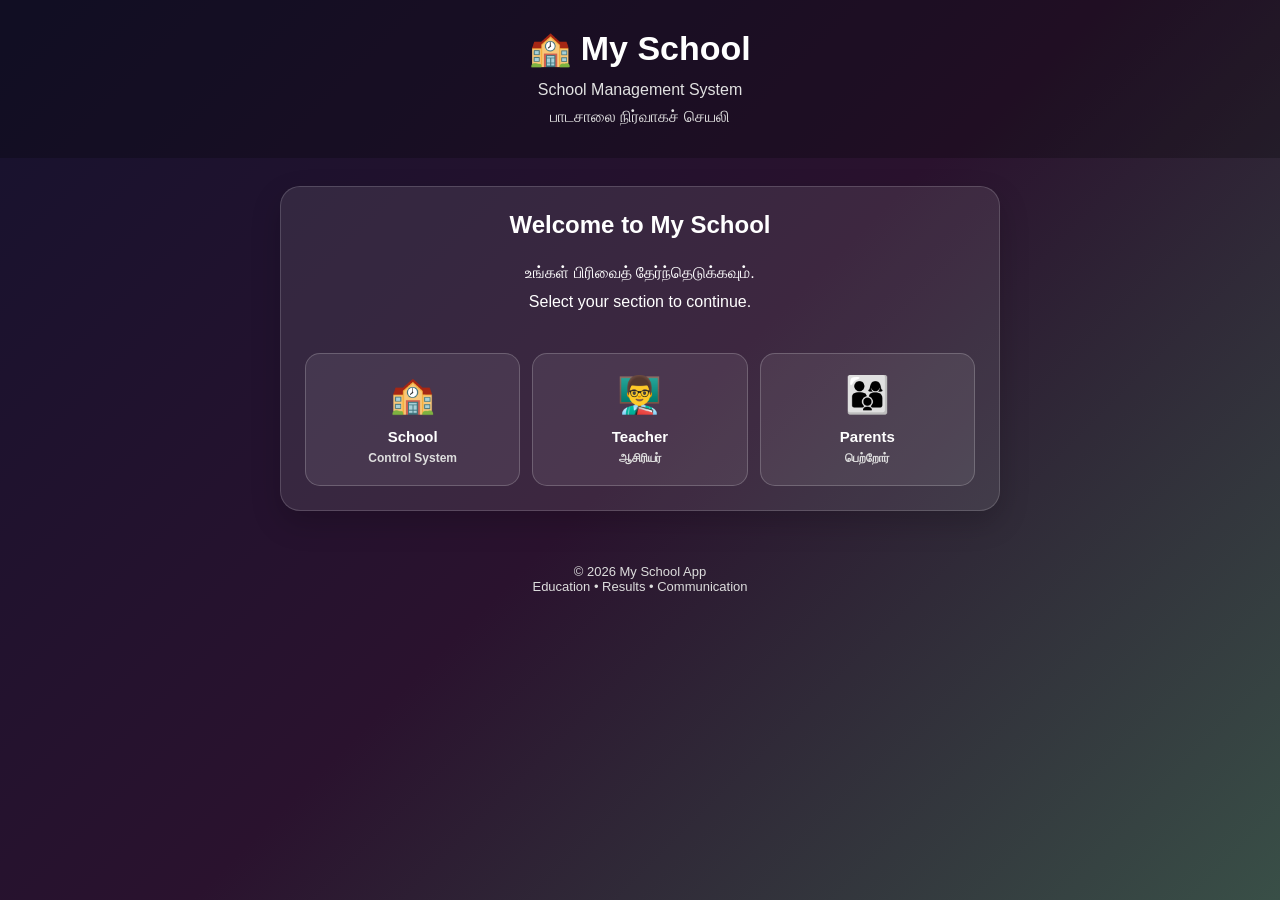
==== index.html @ 64c9eafb "Create index.html" ====
<html lang="en">
<head>
<meta charset="UTF-8">
<meta name="viewport" content="width=device-width, initial-scale=1.0">
<title>My School App</title>

<style>
:root {
  --green: #394f47;
  --purple: #2a122e;
  --dark: #16122e;
  --mint: #a7e8c0;
  --white: #ffffff;
}

* {
  box-sizing: border-box;
  margin: 0;
  padding: 0;
}

body {
  font-family: Arial, sans-serif;
  background: linear-gradient(135deg, var(--dark),
              var(--purple), var(--green));
  color: var(--white);
  min-height: 100vh;
}

header {
  text-align: center;
  padding: 28px 15px;
  background: rgba(0,0,0,.25);
}

header h1 {
  font-size: 34px;
  margin-bottom: 8px;
}

header p {
  color: #e1e1e1;
  line-height: 1.7;
}

.container {
  width: 92%;
  max-width: 720px;
  margin: 28px auto;
}

.card {
  background: rgba(255,255,255,.09);
  border: 1px solid rgba(255,255,255,.16);
  border-radius: 20px;
  padding: 24px;
  margin-bottom: 22px;
  box-shadow: 0 12px 30px rgba(0,0,0,.18);
}

h2 {
  text-align: center;
  margin-bottom: 20px;
}

.intro {
  text-align: center;
  line-height: 1.8;
  margin-bottom: 20px;
}

.roles {
  display: grid;
  grid-template-columns: repeat(3, 1fr);
  gap: 12px;
}

.role {
  background: rgba(255,255,255,.08);
  border: 1px solid rgba(255,255,255,.2);
  color: white;
  padding: 20px 6px;
  border-radius: 15px;
  cursor: pointer;
  text-align: center;
  transition: .2s;
}

.role:hover {
  background: rgba(167,232,192,.2);
  border-color: var(--mint);
  transform: translateY(-3px);
}

.role .emoji {
  font-size: 36px;
  display: block;
  margin-bottom: 12px;
}

.role h3 {
  font-size: 15px;
  margin-bottom: 6px;
}

.role p {
  font-size: 12px;
  color: #dedede;
}

label {
  display: block;
  margin: 14px 0 7px;
}

input, select {
  width: 100%;
  padding: 13px;
  border: none;
  border-radius: 9px;
  font-size: 15px;
  background: white;
  color: #222;
}

button {
  padding: 13px;
  width: 100%;
  margin-top: 16px;
  border: none;
  border-radius: 10px;
  background: var(--mint);
  color: var(--dark);
  font-weight: bold;
  font-size: 15px;
  cursor: pointer;
}

button:hover {
  filter: brightness(.94);
}

.back {
  background: #eee;
  color: #222;
}

.hidden {
  display: none !important;
}

.notice {
  text-align: center;
  margin-top: 14px;
  line-height: 1.7;
  overflow-wrap: anywhere;
}

.student {
  padding: 15px;
  background: rgba(255,255,255,.08);
  border-radius: 12px;
  margin-top: 12px;
  line-height: 1.8;
  overflow-wrap: anywhere;
}

.student button {
  background: #f2aaaa;
}

footer {
  padding: 25px 12px;
  text-align: center;
  color: #ddd;
  font-size: 13px;
}

@media(max-width: 480px) {
  .roles {
    grid-template-columns: 1fr;
  }

  header h1 {
    font-size: 28px;
  }

  .card {
    padding: 18px;
  }
}
</style>
</head>

<body>

<header>
  <h1>🏫 My School</h1>
  <p>School Management System</p>
  <p>பாடசாலை நிர்வாகச் செயலி</p>
</header>

<main class="container">

  <!-- HOME PAGE -->
  <section class="card" id="home">
    <h2>Welcome to My School</h2>

    <p class="intro">
      உங்கள் பிரிவைத் தேர்ந்தெடுக்கவும்.<br>
      Select your section to continue.
    </p>

    <div class="roles">

      <button class="role" onclick="openSection('school')">
        <span class="emoji">🏫</span>
        <h3>School</h3>
        <p>Control System</p>
      </button>

      <button class="role" onclick="openSection('teacher')">
        <span class="emoji">👨‍🏫</span>
        <h3>Teacher</h3>
        <p>ஆசிரியர்</p>
      </button>

      <button class="role" onclick="openSection('parent')">
        <span class="emoji">👨‍👩‍👦</span>
        <h3>Parents</h3>
        <p>பெற்றோர்</p>
      </button>

    </div>
  </section>

  <!-- SCHOOL CONTROL -->
  <section class="card hidden" id="school">
    <h2>🏫 School Control System</h2>

    <p class="intro">
      Student Details Management<br>
      மாணவர் விவரங்கள்
    </p>

    <form id="studentForm">

      <label for="name">Student Full Name</label>
      <input id="name" required placeholder="மாணவர் முழுப் பெயர்">

      <label for="index">Student Index Number</label>
      <input id="index" required placeholder="Index Number">

      <label for="age">Student Age</label>
      <input id="age" type="number" min="3" max="100"
             required placeholder="வயது">

      <label for="dob">Date of Birth</label>
      <input id="dob" type="date" required>

      <label for="className">Class / Grade</label>
      <select id="className" required>
        <option value="">Select Class</option>
        <option>Grade 1</option>
        <option>Grade 2</option>
        <option>Grade 3</option>
        <option>Grade 4</option>
        <option>Grade 5</option>
        <option>Grade 6</option>
        <option>Grade 7</option>
        <option>Grade 8</option>
        <option>Grade 9</option>
        <option>Grade 10</option>
        <option>Grade 11</option>
        <option>Grade 12</option>
        <option>Grade 13</option>
      </select>

      <button type="submit">Save Student Details</button>
    </form>

    <p class="notice" id="schoolNotice"></p>

    <h2 style="margin-top:25px">Student Records</h2>
    <div id="studentList"></div>

    <button class="back" onclick="goHome()">⬅ Back to Home</button>
  </section>

  <!-- TEACHER -->
  <section class="card hidden" id="teacher">
    <h2>👨‍🏫 Teacher Login</h2>

    <p class="intro">
      ஆசிரியர் உள்நுழைவு
    </p>

    <form id="teacherForm">
      <label for="teacherName">Teacher Name</label>
      <input id="teacherName" required placeholder="ஆசிரியர் பெயர்">

      <label for="teacherPassword">Password</label>
      <input id="teacherPassword" type="password" required
             placeholder="Password">

      <button type="submit">Login</button>
    </form>

    <p class="notice" id="teacherNotice">
      Teacher account மற்றும் பாதுகாப்பான login
      அடுத்த கட்டத்தில் இணைக்கப்படும்.
    </p>

    <button class="back" onclick="goHome()">⬅ Back to Home</button>
  </section>

  <!-- PARENT -->
  <section class="card hidden" id="parent">
    <h2>👨‍👩‍👦 Parent Login</h2>

    <p class="intro">
      பெற்றோர் உள்நுழைவு
    </p>

    <form id="parentForm">
      <label for="parentStudentName">Student Full Name</label>
      <input id="parentStudentName" required
             placeholder="மாணவர் முழுப் பெயர்">

      <label for="parentIndex">Student Index Number</label>
      <input id="parentIndex" required
             placeholder="Index Number">

      <button type="submit">View Student Profile</button>
    </form>

    <div id="parentProfile"></div>

    <p class="notice" id="parentNotice">
      பாதுகாப்பான பெற்றோர் சரிபார்ப்பு அடுத்த கட்டத்தில் இணைக்கப்படும்.
    </p>

    <button class="back" onclick="goHome()">⬅ Back to Home</button>
  </section>

</main>

<footer>
  © 2026 My School App
  <p>Education • Results • Communication</p>
</footer>

<script>
const sections = ["home", "school", "teacher", "parent"];

function openSection(id) {
  sections.forEach(section => {
    document.getElementById(section).classList.add("hidden");
  });

  document.getElementById(id).classList.remove("hidden");
  window.scrollTo(0, 0);
}

function goHome() {
  openSection("home");
}

function getStudents() {
  try {
    return JSON.parse(
      localStorage.getItem("mySchoolStudents") || "[]"
    );
  } catch (error) {
    return [];
  }
}

function saveStudents(students) {
  localStorage.setItem(
    "mySchoolStudents",
    JSON.stringify(students)
  );
}

document.getElementById("studentForm").addEventListener(
  "submit", function(event) {
    event.preventDefault();

    const student = {
      name: document.getElementById("name").value.trim(),
      index: document.getElementById("index").value.trim(),
      age: document.getElementById("age").value,
      dob: document.getElementById("dob").value,
      className: document.getElementById("className").value,
      results: []
    };

    const students = getStudents();

    if (students.some(s =>
      s.index.toLowerCase() === student.index.toLowerCase()
    )) {
      document.getElementById("schoolNotice").textContent =
        "இந்த Index Number ஏற்கனவே உள்ளது.";
      return;
    }

    students.push(student);
    saveStudents(students);

    document.getElementById("studentForm").reset();
    document.getElementById("schoolNotice").textContent =
      "மாணவர் விவரங்கள் இந்தச் சாதனத்தில் சேமிக்கப்பட்டன.";

    displayStudents();
  }
);

function displayStudents() {
  const list = document.getElementById("studentList");
  list.replaceChildren();

  getStudents().forEach((student, index) => {
    const card = document.createElement("div");
    card.className = "student";

    const title = document.createElement("h3");
    title.textContent = student.name;

    const details = document.createElement("p");
    details.textContent =
      "Index: " + student.index +
      " | Age: " + student.age +
      " | DOB: " + student.dob +
      " | Class: " + student.className;

    const remove = document.createElement("button");
    remove.textContent = "Delete Student";

    remove.addEventListener("click", () => {
      if (confirm("இந்த மாணவர் விவரங்களை நீக்கவா?")) {
        const updated = getStudents();
        updated.splice(index, 1);
        saveStudents(updated);
        displayStudents();
      }
    });

    card.append(title, details, remove);
    list.appendChild(card);
  });

  if (getStudents().length === 0) {
    list.textContent = "மாணவர் விவரங்கள் இன்னும் சேர்க்கப்படவில்லை.";
  }
}

document.getElementById("parentForm").addEventListener(
  "submit", function(event) {
    event.preventDefault();

    const name = document.getElementById("parentStudentName")
      .value.trim().toLowerCase();

    const index = document.getElementById("parentIndex")
      .value.trim().toLowerCase();

    const student = getStudents().find(s =>
      s.name.toLowerCase() === name &&
      s.index.toLowerCase() === index
    );

    const profile = document.getElementById("parentProfile");
    profile.replaceChildren();

    if (!student) {
      document.getElementById("parentNotice").textContent =
        "மாணவர் விவரங்கள் கிடைக்கவில்லை. School-ல் பதிவு செய்யப்பட்ட பெயர் மற்றும் Index Number சரிபார்க்கவும்.";
      return;
    }

    const card = document.createElement("div");
    card.className = "student";

    const title = document.createElement("h3");
    title.textContent = student.name;

    const details = document.createElement("p");
    details.textContent =
      "Index: " + student.index +
      " | Age: " + student.age +
      " | DOB: " + student.dob +
      " | Class: " + student.className;

    card.append(title, details);
    profile.appendChild(card);

    document.getElementById("parentNotice").textContent =
      "இந்த மாதிரி பக்கத்தில் மாணவர் விவரங்கள் காட்டப்படுகின்றன. உண்மையான பெற்றோர் அடையாளச் சரிபார்ப்பு இன்னும் தேவை.";
  }
);

document.getElementById("teacherForm").addEventListener(
  "submit", function(event) {
    event.preventDefault();

    document.getElementById("teacherNotice").textContent =
      "Teacher login இன்னும் பாதுகாப்பான database உடன் இணைக்கப்படவில்லை. உண்மையான கணக்குகளை அடுத்த கட்டத்தில் அமைப்போம்.";
  }
);

displayStudents();
</script>

</body>
</html>
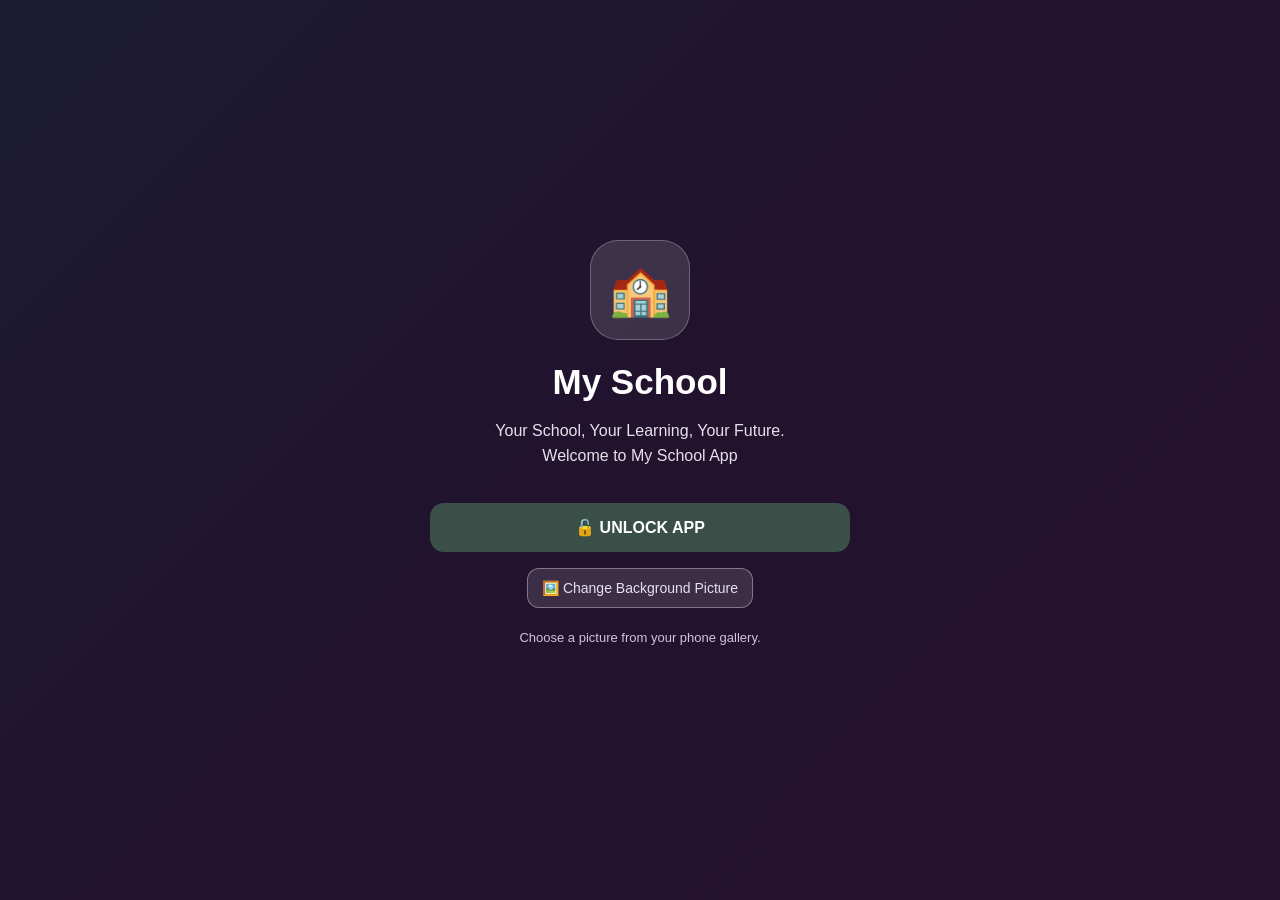
==== commit a42304c6: "Update index.html" ====
--- a/index.html
+++ b/index.html
@@ -3,515 +3,488 @@
 <head>
 <meta charset="UTF-8">
 <meta name="viewport" content="width=device-width, initial-scale=1.0">
+<meta name="theme-color" content="#16122e">
 <title>My School App</title>
 
 <style>
 :root {
   --green: #394f47;
-  --purple: #2a122e;
-  --dark: #16122e;
-  --mint: #a7e8c0;
+  --rose: #2a122e;
+  --navy: #16122e;
   --white: #ffffff;
 }
-
-* {
-  box-sizing: border-box;
+* { box-sizing: border-box; }
+
+body {
   margin: 0;
-  padding: 0;
-}
-
-body {
   font-family: Arial, sans-serif;
-  background: linear-gradient(135deg, var(--dark),
-              var(--purple), var(--green));
-  color: var(--white);
+  background: var(--navy);
+  color: white;
   min-height: 100vh;
 }
-
-header {
+button, input, select {
+  font: inherit;
+}
+button {
+  cursor: pointer;
+}
+.screen {
+  display: none;
+  min-height: 100vh;
+  padding: 22px;
+}
+.screen.active { display: block; }
+
+#home {
+  position: relative;
+  overflow: hidden;
+  display: none;
+  align-items: center;
+  justify-content: center;
   text-align: center;
-  padding: 28px 15px;
-  background: rgba(0,0,0,.25);
-}
-
-header h1 {
-  font-size: 34px;
-  margin-bottom: 8px;
-}
-
-header p {
-  color: #e1e1e1;
-  line-height: 1.7;
-}
-
-.container {
-  width: 92%;
-  max-width: 720px;
-  margin: 28px auto;
-}
-
+  background:
+    linear-gradient(135deg, rgba(22,18,46,.84),
+    rgba(42,18,46,.78)),
+    var(--background-image, linear-gradient(135deg,#394f47,#2a122e,#16122e));
+  background-size: cover;
+  background-position: center;
+}
+#home.active { display: flex; }
+
+.hero {
+  width: 100%;
+  max-width: 460px;
+  padding: 30px 20px;
+}
+.logo {
+  width: 100px;
+  height: 100px;
+  border-radius: 28px;
+  display: grid;
+  place-items: center;
+  font-size: 50px;
+  background: rgba(255,255,255,.13);
+  border: 1px solid rgba(255,255,255,.25);
+  margin: 0 auto 22px;
+}
+h1 { font-size: 35px; margin: 12px 0; }
+.subtitle { color: #e6e0ec; line-height: 1.6; }
+.primary {
+  border: 0;
+  border-radius: 14px;
+  padding: 15px 24px;
+  color: white;
+  font-weight: bold;
+  background: var(--green);
+  width: 100%;
+  margin-top: 18px;
+}
+.secondary {
+  background: var(--rose);
+  color: white;
+  border: 1px solid #705675;
+  border-radius: 12px;
+  padding: 12px 16px;
+}
+.upload {
+  display: inline-block;
+  margin-top: 16px;
+  padding: 11px 14px;
+  border-radius: 12px;
+  background: rgba(255,255,255,.12);
+  border: 1px solid rgba(255,255,255,.35);
+  cursor: pointer;
+  font-size: 14px;
+}
+.upload input { display: none; }
+
+.topbar {
+  display: flex;
+  align-items: center;
+  justify-content: space-between;
+  gap: 12px;
+  margin-bottom: 25px;
+}
+.topbar h2 { margin: 0; font-size: 23px; }
+.back {
+  border: 1px solid #716b87;
+  background: transparent;
+  color: white;
+  border-radius: 10px;
+  padding: 10px 13px;
+}
+.container { max-width: 600px; margin: auto; }
+.cards {
+  display: grid;
+  grid-template-columns: 1fr;
+  gap: 16px;
+  max-width: 500px;
+  margin: 30px auto;
+}
 .card {
-  background: rgba(255,255,255,.09);
-  border: 1px solid rgba(255,255,255,.16);
+  background: rgba(255,255,255,.08);
+  border: 1px solid rgba(255,255,255,.15);
   border-radius: 20px;
-  padding: 24px;
-  margin-bottom: 22px;
-  box-shadow: 0 12px 30px rgba(0,0,0,.18);
-}
-
-h2 {
-  text-align: center;
-  margin-bottom: 20px;
-}
-
-.intro {
-  text-align: center;
-  line-height: 1.8;
-  margin-bottom: 20px;
-}
-
-.roles {
-  display: grid;
-  grid-template-columns: repeat(3, 1fr);
-  gap: 12px;
-}
-
-.role {
-  background: rgba(255,255,255,.08);
-  border: 1px solid rgba(255,255,255,.2);
-  color: white;
-  padding: 20px 6px;
-  border-radius: 15px;
-  cursor: pointer;
-  text-align: center;
-  transition: .2s;
-}
-
-.role:hover {
-  background: rgba(167,232,192,.2);
-  border-color: var(--mint);
-  transform: translateY(-3px);
-}
-
-.role .emoji {
-  font-size: 36px;
-  display: block;
-  margin-bottom: 12px;
-}
-
-.role h3 {
-  font-size: 15px;
-  margin-bottom: 6px;
-}
-
-.role p {
-  font-size: 12px;
-  color: #dedede;
-}
-
+  padding: 22px;
+  text-align: left;
+}
+.card button { margin-top: 12px; }
+.card-icon { font-size: 35px; }
+.card h3 { margin: 12px 0 7px; }
+.card p { color: #ddd6e8; line-height: 1.5; }
+.panel {
+  background: rgba(255,255,255,.07);
+  border: 1px solid rgba(255,255,255,.14);
+  border-radius: 18px;
+  padding: 20px;
+  margin: 18px 0;
+}
 label {
   display: block;
   margin: 14px 0 7px;
-}
-
+  color: #e7e0ef;
+}
 input, select {
   width: 100%;
   padding: 13px;
-  border: none;
-  border-radius: 9px;
-  font-size: 15px;
-  background: white;
-  color: #222;
-}
-
-button {
-  padding: 13px;
-  width: 100%;
-  margin-top: 16px;
-  border: none;
+  border: 1px solid #655b7b;
+  border-radius: 11px;
+  color: white;
+  background: #241e3c;
+}
+input::placeholder { color: #bdb4ce; }
+.note {
+  color: #cfc5dc;
+  font-size: 13px;
+  line-height: 1.5;
+}
+.result-item {
+  border-bottom: 1px solid #514662;
+  padding: 12px 0;
+  overflow-wrap: anywhere;
+}
+.danger {
+  background: #692b3c;
+  border: 0;
+  color: white;
   border-radius: 10px;
-  background: var(--mint);
-  color: var(--dark);
-  font-weight: bold;
-  font-size: 15px;
-  cursor: pointer;
-}
-
-button:hover {
-  filter: brightness(.94);
-}
-
-.back {
-  background: #eee;
-  color: #222;
-}
-
-.hidden {
-  display: none !important;
-}
-
-.notice {
+  padding: 9px 12px;
+}
+footer {
   text-align: center;
-  margin-top: 14px;
-  line-height: 1.7;
-  overflow-wrap: anywhere;
-}
-
-.student {
-  padding: 15px;
-  background: rgba(255,255,255,.08);
-  border-radius: 12px;
-  margin-top: 12px;
-  line-height: 1.8;
-  overflow-wrap: anywhere;
-}
-
-.student button {
-  background: #f2aaaa;
-}
-
-footer {
-  padding: 25px 12px;
-  text-align: center;
-  color: #ddd;
-  font-size: 13px;
-}
-
-@media(max-width: 480px) {
-  .roles {
-    grid-template-columns: 1fr;
-  }
-
-  header h1 {
-    font-size: 28px;
-  }
-
-  .card {
-    padding: 18px;
-  }
+  color: #bdb4ce;
+  font-size: 12px;
+  padding: 25px 0 10px;
 }
 </style>
 </head>
 
 <body>
 
-<header>
-  <h1>🏫 My School</h1>
-  <p>School Management System</p>
-  <p>பாடசாலை நிர்வாகச் செயலி</p>
-</header>
-
-<main class="container">
-
-  <!-- HOME PAGE -->
-  <section class="card" id="home">
-    <h2>Welcome to My School</h2>
-
-    <p class="intro">
-      உங்கள் பிரிவைத் தேர்ந்தெடுக்கவும்.<br>
-      Select your section to continue.
+<!-- HOME PAGE -->
+<section id="home" class="screen active">
+  <div class="hero">
+    <div class="logo">🏫</div>
+    <h1>My School</h1>
+    <p class="subtitle">
+      Your School, Your Learning, Your Future.<br>
+      Welcome to My School App
     </p>
 
-    <div class="roles">
-
-      <button class="role" onclick="openSection('school')">
-        <span class="emoji">🏫</span>
+    <button class="primary" onclick="unlockApp()">
+      🔓 UNLOCK APP
+    </button>
+
+    <label class="upload">
+      🖼️ Change Background Picture
+      <input type="file" accept="image/*"
+             onchange="changeBackground(event)">
+    </label>
+
+    <p class="note">Choose a picture from your phone gallery.</p>
+  </div>
+</section>
+
+<!-- THREE MAIN OPTIONS -->
+<section id="menu" class="screen">
+  <div class="container">
+    <div class="topbar">
+      <h2>Welcome to My School</h2>
+      <button class="back" onclick="showScreen('home')">⌂ Home</button>
+    </div>
+
+    <p class="subtitle">Choose your section to continue.</p>
+
+    <div class="cards">
+      <div class="card">
+        <div class="card-icon">🏫</div>
         <h3>School</h3>
-        <p>Control System</p>
-      </button>
-
-      <button class="role" onclick="openSection('teacher')">
-        <span class="emoji">👨‍🏫</span>
-        <h3>Teacher</h3>
-        <p>ஆசிரியர்</p>
-      </button>
-
-      <button class="role" onclick="openSection('parent')">
-        <span class="emoji">👨‍👩‍👦</span>
+        <p>Manage student details and school records.</p>
+        <button class="primary" onclick="showScreen('school')">
+          Open School
+        </button>
+      </div>
+
+      <div class="card">
+        <div class="card-icon">👨‍🏫</div>
+        <h3>Teachers</h3>
+        <p>Teacher section for student records and results.</p>
+        <button class="primary" onclick="showScreen('teacher')">
+          Open Teachers
+        </button>
+      </div>
+
+      <div class="card">
+        <div class="card-icon">👨‍👩‍👧</div>
         <h3>Parents</h3>
-        <p>பெற்றோர்</p>
-      </button>
-
-    </div>
-  </section>
-
-  <!-- SCHOOL CONTROL -->
-  <section class="card hidden" id="school">
-    <h2>🏫 School Control System</h2>
-
-    <p class="intro">
-      Student Details Management<br>
-      மாணவர் விவரங்கள்
-    </p>
-
-    <form id="studentForm">
-
-      <label for="name">Student Full Name</label>
-      <input id="name" required placeholder="மாணவர் முழுப் பெயர்">
-
-      <label for="index">Student Index Number</label>
-      <input id="index" required placeholder="Index Number">
-
-      <label for="age">Student Age</label>
-      <input id="age" type="number" min="3" max="100"
-             required placeholder="வயது">
-
-      <label for="dob">Date of Birth</label>
-      <input id="dob" type="date" required>
-
-      <label for="className">Class / Grade</label>
-      <select id="className" required>
-        <option value="">Select Class</option>
-        <option>Grade 1</option>
-        <option>Grade 2</option>
-        <option>Grade 3</option>
-        <option>Grade 4</option>
-        <option>Grade 5</option>
-        <option>Grade 6</option>
-        <option>Grade 7</option>
-        <option>Grade 8</option>
-        <option>Grade 9</option>
-        <option>Grade 10</option>
-        <option>Grade 11</option>
-        <option>Grade 12</option>
-        <option>Grade 13</option>
-      </select>
-
-      <button type="submit">Save Student Details</button>
-    </form>
-
-    <p class="notice" id="schoolNotice"></p>
-
-    <h2 style="margin-top:25px">Student Records</h2>
-    <div id="studentList"></div>
-
-    <button class="back" onclick="goHome()">⬅ Back to Home</button>
-  </section>
-
-  <!-- TEACHER -->
-  <section class="card hidden" id="teacher">
-    <h2>👨‍🏫 Teacher Login</h2>
-
-    <p class="intro">
-      ஆசிரியர் உள்நுழைவு
-    </p>
-
-    <form id="teacherForm">
-      <label for="teacherName">Teacher Name</label>
-      <input id="teacherName" required placeholder="ஆசிரியர் பெயர்">
-
-      <label for="teacherPassword">Password</label>
-      <input id="teacherPassword" type="password" required
-             placeholder="Password">
-
-      <button type="submit">Login</button>
-    </form>
-
-    <p class="notice" id="teacherNotice">
-      Teacher account மற்றும் பாதுகாப்பான login
-      அடுத்த கட்டத்தில் இணைக்கப்படும்.
-    </p>
-
-    <button class="back" onclick="goHome()">⬅ Back to Home</button>
-  </section>
-
-  <!-- PARENT -->
-  <section class="card hidden" id="parent">
-    <h2>👨‍👩‍👦 Parent Login</h2>
-
-    <p class="intro">
-      பெற்றோர் உள்நுழைவு
-    </p>
-
-    <form id="parentForm">
-      <label for="parentStudentName">Student Full Name</label>
-      <input id="parentStudentName" required
-             placeholder="மாணவர் முழுப் பெயர்">
-
-      <label for="parentIndex">Student Index Number</label>
-      <input id="parentIndex" required
-             placeholder="Index Number">
-
-      <button type="submit">View Student Profile</button>
-    </form>
-
-    <div id="parentProfile"></div>
-
-    <p class="notice" id="parentNotice">
-      பாதுகாப்பான பெற்றோர் சரிபார்ப்பு அடுத்த கட்டத்தில் இணைக்கப்படும்.
-    </p>
-
-    <button class="back" onclick="goHome()">⬅ Back to Home</button>
-  </section>
-
-</main>
-
-<footer>
-  © 2026 My School App
-  <p>Education • Results • Communication</p>
-</footer>
+        <p>Parent section for children's school information.</p>
+        <button class="primary" onclick="showScreen('parents')">
+          Open Parents
+        </button>
+      </div>
+    </div>
+    <footer>My School App • Learn Together, Grow Together</footer>
+  </div>
+</section>
+
+<!-- SCHOOL SECTION -->
+<section id="school" class="screen">
+  <div class="container">
+    <div class="topbar">
+      <h2>🏫 School Control</h2>
+      <button class="back" onclick="showScreen('menu')">← Back</button>
+    </div>
+
+    <div class="panel">
+      <h3>Register a Student</h3>
+      <form id="studentForm">
+        <label>Student Full Name</label>
+        <input id="studentName" required placeholder="Enter full name">
+
+        <label>Student Index Number</label>
+        <input id="studentIndex" required placeholder="Enter index number">
+
+        <label>Age</label>
+        <input id="studentAge" type="number" min="1" max="120"
+               required placeholder="Enter age">
+
+        <label>Date of Birth</label>
+        <input id="studentDob" type="date">
+
+        <label>Class / Grade</label>
+        <input id="studentClass" placeholder="Example: Grade 8">
+
+        <button class="primary" type="submit">Save Student</button>
+      </form>
+    </div>
+
+    <div class="panel">
+      <h3>Registered Students</h3>
+      <div id="studentList"></div>
+      <p class="note">
+        Prototype only: these records are saved in this browser on this device.
+        They are not yet shared with teachers or parents.
+      </p>
+    </div>
+  </div>
+</section>
+
+<!-- TEACHER SECTION -->
+<section id="teacher" class="screen">
+  <div class="container">
+    <div class="topbar">
+      <h2>👨‍🏫 Teacher Section</h2>
+      <button class="back" onclick="showScreen('menu')">← Back</button>
+    </div>
+
+    <div class="panel">
+      <h3>Teacher Access</h3>
+      <p class="subtitle">
+        The teacher login and secure account registration will be connected
+        after we set up the app's database.
+      </p>
+      <label>Teacher Name</label>
+      <input placeholder="Enter teacher name" disabled>
+      <label>Password</label>
+      <input type="password" placeholder="Password" disabled>
+      <button class="primary" disabled>Teacher Login — Coming Next</button>
+    </div>
+
+    <div class="panel">
+      <h3>Planned Teacher Features</h3>
+      <p>✓ View assigned students</p>
+      <p>✓ Add term and yearly examination results</p>
+      <p>✓ Post school news and pictures</p>
+      <p>✓ Send messages to parents</p>
+    </div>
+  </div>
+</section>
+
+<!-- PARENTS SECTION -->
+<section id="parents" class="screen">
+  <div class="container">
+    <div class="topbar">
+      <h2>👨‍👩‍👧 Parents Section</h2>
+      <button class="back" onclick="showScreen('menu')">← Back</button>
+    </div>
+
+    <div class="panel">
+      <h3>Parent Access</h3>
+      <p class="subtitle">
+        Secure parent verification will be added when the shared database
+        is ready. A child's name and index number alone are not secure login.
+      </p>
+      <label>Parent Name</label>
+      <input placeholder="Enter parent name" disabled>
+      <label>Student Index Number</label>
+      <input placeholder="Enter child's index number" disabled>
+      <button class="primary" disabled>Parent Login — Coming Next</button>
+    </div>
+
+    <div class="panel">
+      <h3>Planned Parent Features</h3>
+      <p>✓ View child's school profile</p>
+      <p>✓ View term and yearly results</p>
+      <p>✓ Read school announcements and pictures</p>
+      <p>✓ Message teachers</p>
+    </div>
+  </div>
+</section>
 
 <script>
-const sections = ["home", "school", "teacher", "parent"];
-
-function openSection(id) {
-  sections.forEach(section => {
-    document.getElementById(section).classList.add("hidden");
-  });
-
-  document.getElementById(id).classList.remove("hidden");
+const screens = document.querySelectorAll(".screen");
+
+function showScreen(id) {
+  screens.forEach(screen => screen.classList.remove("active"));
+  document.getElementById(id).classList.add("active");
   window.scrollTo(0, 0);
-}
-
-function goHome() {
-  openSection("home");
-}
-
+
+  if (id === "school") renderStudents();
+}
+
+function unlockApp() {
+  showScreen("menu");
+}
+
+// Save a selected background image in this browser.
+function changeBackground(event) {
+  const file = event.target.files[0];
+  if (!file) return;
+
+  if (!file.type.startsWith("image/")) {
+    alert("Please choose an image file.");
+    return;
+  }
+
+  if (file.size > 4 * 1024 * 1024) {
+    alert("Please choose an image smaller than 4 MB.");
+    return;
+  }
+
+  const reader = new FileReader();
+
+  reader.onload = function(e) {
+    const imageData = e.target.result;
+    document.getElementById("home").style.backgroundImage =
+      `linear-gradient(135deg, rgba(22,18,46,.72), rgba(42,18,46,.65)), url("${imageData}")`;
+
+    try {
+      localStorage.setItem("mySchoolBackground", imageData);
+      alert("Background picture saved in this browser!");
+    } catch (error) {
+      alert("Picture displayed, but could not be saved. Try a smaller image.");
+    }
+  };
+
+  reader.readAsDataURL(file);
+}
+
+// Restore previously selected background.
+try {
+  const savedBackground = localStorage.getItem("mySchoolBackground");
+  if (savedBackground) {
+    document.getElementById("home").style.backgroundImage =
+      `linear-gradient(135deg, rgba(22,18,46,.72), rgba(42,18,46,.65)), url("${savedBackground}")`;
+  }
+} catch (error) {}
+
+// Student prototype: browser storage only, not a shared database.
 function getStudents() {
   try {
-    return JSON.parse(
-      localStorage.getItem("mySchoolStudents") || "[]"
-    );
+    return JSON.parse(localStorage.getItem("mySchoolStudents") || "[]");
   } catch (error) {
     return [];
   }
 }
 
-function saveStudents(students) {
-  localStorage.setItem(
-    "mySchoolStudents",
-    JSON.stringify(students)
-  );
-}
-
-document.getElementById("studentForm").addEventListener(
-  "submit", function(event) {
-    event.preventDefault();
-
-    const student = {
-      name: document.getElementById("name").value.trim(),
-      index: document.getElementById("index").value.trim(),
-      age: document.getElementById("age").value,
-      dob: document.getElementById("dob").value,
-      className: document.getElementById("className").value,
-      results: []
-    };
-
-    const students = getStudents();
-
-    if (students.some(s =>
-      s.index.toLowerCase() === student.index.toLowerCase()
-    )) {
-      document.getElementById("schoolNotice").textContent =
-        "இந்த Index Number ஏற்கனவே உள்ளது.";
-      return;
-    }
-
-    students.push(student);
-    saveStudents(students);
-
-    document.getElementById("studentForm").reset();
-    document.getElementById("schoolNotice").textContent =
-      "மாணவர் விவரங்கள் இந்தச் சாதனத்தில் சேமிக்கப்பட்டன.";
-
-    displayStudents();
-  }
-);
-
-function displayStudents() {
+document.getElementById("studentForm").addEventListener("submit", function(e) {
+  e.preventDefault();
+
+  const student = {
+    name: document.getElementById("studentName").value.trim(),
+    index: document.getElementById("studentIndex").value.trim(),
+    age: document.getElementById("studentAge").value,
+    dob: document.getElementById("studentDob").value,
+    studentClass: document.getElementById("studentClass").value.trim()
+  };
+
+  const students = getStudents();
+
+  if (students.some(s => s.index.toLowerCase() === student.index.toLowerCase())) {
+    alert("This student index number is already registered.");
+    return;
+  }
+
+  students.push(student);
+
+  try {
+    localStorage.setItem("mySchoolStudents", JSON.stringify(students));
+    this.reset();
+    renderStudents();
+    alert("Student saved in this browser.");
+  } catch (error) {
+    alert("Could not save student details in this browser.");
+  }
+});
+
+function renderStudents() {
   const list = document.getElementById("studentList");
+  const students = getStudents();
+
+  if (!students.length) {
+    list.innerHTML = "<p>No students registered yet.</p>";
+    return;
+  }
+
   list.replaceChildren();
 
-  getStudents().forEach((student, index) => {
-    const card = document.createElement("div");
-    card.className = "student";
-
-    const title = document.createElement("h3");
-    title.textContent = student.name;
+  students.forEach((student, index) => {
+    const item = document.createElement("div");
+    item.className = "result-item";
 
     const details = document.createElement("p");
     details.textContent =
-      "Index: " + student.index +
+      student.name + " | Index: " + student.index +
       " | Age: " + student.age +
-      " | DOB: " + student.dob +
-      " | Class: " + student.className;
+      (student.studentClass ? " | Class: " + student.studentClass : "");
 
     const remove = document.createElement("button");
-    remove.textContent = "Delete Student";
-
-    remove.addEventListener("click", () => {
-      if (confirm("இந்த மாணவர் விவரங்களை நீக்கவா?")) {
-        const updated = getStudents();
-        updated.splice(index, 1);
-        saveStudents(updated);
-        displayStudents();
-      }
-    });
-
-    card.append(title, details, remove);
-    list.appendChild(card);
+    remove.className = "danger";
+    remove.textContent = "Delete";
+    remove.onclick = function() {
+      if (!confirm("Delete this student record?")) return;
+      const updated = getStudents();
+      updated.splice(index, 1);
+      localStorage.setItem("mySchoolStudents", JSON.stringify(updated));
+      renderStudents();
+    };
+
+    item.append(details, remove);
+    list.appendChild(item);
   });
-
-  if (getStudents().length === 0) {
-    list.textContent = "மாணவர் விவரங்கள் இன்னும் சேர்க்கப்படவில்லை.";
-  }
-}
-
-document.getElementById("parentForm").addEventListener(
-  "submit", function(event) {
-    event.preventDefault();
-
-    const name = document.getElementById("parentStudentName")
-      .value.trim().toLowerCase();
-
-    const index = document.getElementById("parentIndex")
-      .value.trim().toLowerCase();
-
-    const student = getStudents().find(s =>
-      s.name.toLowerCase() === name &&
-      s.index.toLowerCase() === index
-    );
-
-    const profile = document.getElementById("parentProfile");
-    profile.replaceChildren();
-
-    if (!student) {
-      document.getElementById("parentNotice").textContent =
-        "மாணவர் விவரங்கள் கிடைக்கவில்லை. School-ல் பதிவு செய்யப்பட்ட பெயர் மற்றும் Index Number சரிபார்க்கவும்.";
-      return;
-    }
-
-    const card = document.createElement("div");
-    card.className = "student";
-
-    const title = document.createElement("h3");
-    title.textContent = student.name;
-
-    const details = document.createElement("p");
-    details.textContent =
-      "Index: " + student.index +
-      " | Age: " + student.age +
-      " | DOB: " + student.dob +
-      " | Class: " + student.className;
-
-    card.append(title, details);
-    profile.appendChild(card);
-
-    document.getElementById("parentNotice").textContent =
-      "இந்த மாதிரி பக்கத்தில் மாணவர் விவரங்கள் காட்டப்படுகின்றன. உண்மையான பெற்றோர் அடையாளச் சரிபார்ப்பு இன்னும் தேவை.";
-  }
-);
-
-document.getElementById("teacherForm").addEventListener(
-  "submit", function(event) {
-    event.preventDefault();
-
-    document.getElementById("teacherNotice").textContent =
-      "Teacher login இன்னும் பாதுகாப்பான database உடன் இணைக்கப்படவில்லை. உண்மையான கணக்குகளை அடுத்த கட்டத்தில் அமைப்போம்.";
-  }
-);
-
-displayStudents();
+}
+
+renderStudents();
 </script>
 
 </body>
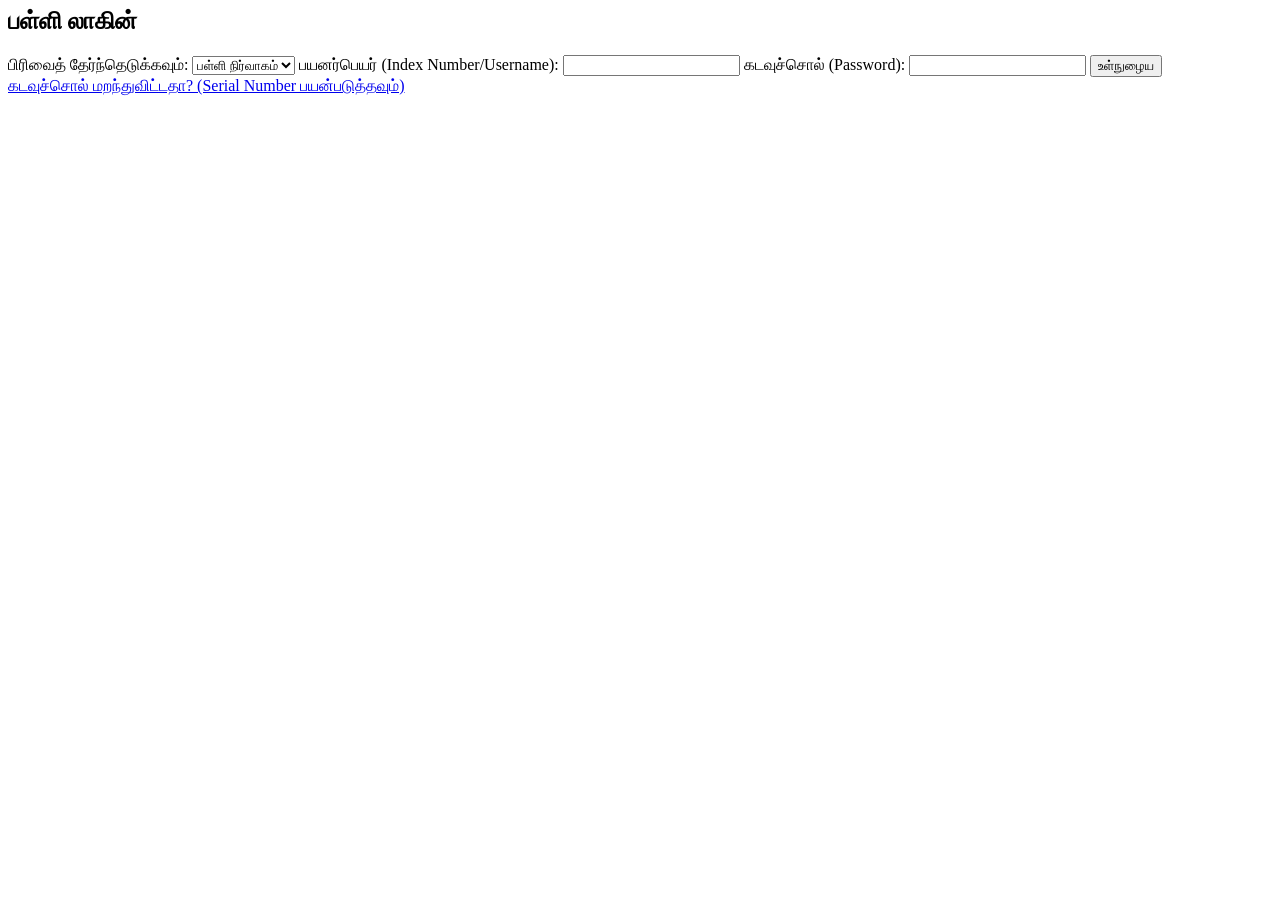
==== commit 490f3923: "Update index.html" ====
--- a/index.html
+++ b/index.html
@@ -1,491 +1,35 @@
 
-<html lang="en">
+<html lang="ta">
 <head>
-<meta charset="UTF-8">
-<meta name="viewport" content="width=device-width, initial-scale=1.0">
-<meta name="theme-color" content="#16122e">
-<title>My School App</title>
+    <meta charset="UTF-8">
+    <meta name="viewport" content="width=device-width, initial-scale=1.0">
+    <title>கல்வி ஆப் லாகின்</title>
+    <link rel="stylesheet" href="style.css">
+</head>
+<body>
+    <div class="login-container">
+        <h2>பள்ளி லாகின்</h2>
+        <form id="loginForm">
+            <label for="role">பிரிவைத் தேர்ந்தெடுக்கவும்:</label>
+            <select id="role" required>
+                <option value="school">பள்ளி நிர்வாகம்</option>
+                <option value="teacher">ஆசிரியர்</option>
+                <option value="parent">பெற்றோர்</option>
+            </select>
 
-<style>
-:root {
-  --green: #394f47;
-  --rose: #2a122e;
-  --navy: #16122e;
-  --white: #ffffff;
-}
-* { box-sizing: border-box; }
+            <label for="username">பயனர்பெயர் (Index Number/Username):</label>
+            <input type="text" id="username" required>
 
-body {
-  margin: 0;
-  font-family: Arial, sans-serif;
-  background: var(--navy);
-  color: white;
-  min-height: 100vh;
-}
-button, input, select {
-  font: inherit;
-}
-button {
-  cursor: pointer;
-}
-.screen {
-  display: none;
-  min-height: 100vh;
-  padding: 22px;
-}
-.screen.active { display: block; }
+            <label for="password">கடவுச்சொல் (Password):</label>
+            <input type="password" id="password" required>
 
-#home {
-  position: relative;
-  overflow: hidden;
-  display: none;
-  align-items: center;
-  justify-content: center;
-  text-align: center;
-  background:
-    linear-gradient(135deg, rgba(22,18,46,.84),
-    rgba(42,18,46,.78)),
-    var(--background-image, linear-gradient(135deg,#394f47,#2a122e,#16122e));
-  background-size: cover;
-  background-position: center;
-}
-#home.active { display: flex; }
+            <button type="submit">உள்நுழைய</button>
 
-.hero {
-  width: 100%;
-  max-width: 460px;
-  padding: 30px 20px;
-}
-.logo {
-  width: 100px;
-  height: 100px;
-  border-radius: 28px;
-  display: grid;
-  place-items: center;
-  font-size: 50px;
-  background: rgba(255,255,255,.13);
-  border: 1px solid rgba(255,255,255,.25);
-  margin: 0 auto 22px;
-}
-h1 { font-size: 35px; margin: 12px 0; }
-.subtitle { color: #e6e0ec; line-height: 1.6; }
-.primary {
-  border: 0;
-  border-radius: 14px;
-  padding: 15px 24px;
-  color: white;
-  font-weight: bold;
-  background: var(--green);
-  width: 100%;
-  margin-top: 18px;
-}
-.secondary {
-  background: var(--rose);
-  color: white;
-  border: 1px solid #705675;
-  border-radius: 12px;
-  padding: 12px 16px;
-}
-.upload {
-  display: inline-block;
-  margin-top: 16px;
-  padding: 11px 14px;
-  border-radius: 12px;
-  background: rgba(255,255,255,.12);
-  border: 1px solid rgba(255,255,255,.35);
-  cursor: pointer;
-  font-size: 14px;
-}
-.upload input { display: none; }
-
-.topbar {
-  display: flex;
-  align-items: center;
-  justify-content: space-between;
-  gap: 12px;
-  margin-bottom: 25px;
-}
-.topbar h2 { margin: 0; font-size: 23px; }
-.back {
-  border: 1px solid #716b87;
-  background: transparent;
-  color: white;
-  border-radius: 10px;
-  padding: 10px 13px;
-}
-.container { max-width: 600px; margin: auto; }
-.cards {
-  display: grid;
-  grid-template-columns: 1fr;
-  gap: 16px;
-  max-width: 500px;
-  margin: 30px auto;
-}
-.card {
-  background: rgba(255,255,255,.08);
-  border: 1px solid rgba(255,255,255,.15);
-  border-radius: 20px;
-  padding: 22px;
-  text-align: left;
-}
-.card button { margin-top: 12px; }
-.card-icon { font-size: 35px; }
-.card h3 { margin: 12px 0 7px; }
-.card p { color: #ddd6e8; line-height: 1.5; }
-.panel {
-  background: rgba(255,255,255,.07);
-  border: 1px solid rgba(255,255,255,.14);
-  border-radius: 18px;
-  padding: 20px;
-  margin: 18px 0;
-}
-label {
-  display: block;
-  margin: 14px 0 7px;
-  color: #e7e0ef;
-}
-input, select {
-  width: 100%;
-  padding: 13px;
-  border: 1px solid #655b7b;
-  border-radius: 11px;
-  color: white;
-  background: #241e3c;
-}
-input::placeholder { color: #bdb4ce; }
-.note {
-  color: #cfc5dc;
-  font-size: 13px;
-  line-height: 1.5;
-}
-.result-item {
-  border-bottom: 1px solid #514662;
-  padding: 12px 0;
-  overflow-wrap: anywhere;
-}
-.danger {
-  background: #692b3c;
-  border: 0;
-  color: white;
-  border-radius: 10px;
-  padding: 9px 12px;
-}
-footer {
-  text-align: center;
-  color: #bdb4ce;
-  font-size: 12px;
-  padding: 25px 0 10px;
-}
-</style>
-</head>
-
-<body>
-
-<!-- HOME PAGE -->
-<section id="home" class="screen active">
-  <div class="hero">
-    <div class="logo">🏫</div>
-    <h1>My School</h1>
-    <p class="subtitle">
-      Your School, Your Learning, Your Future.<br>
-      Welcome to My School App
-    </p>
-
-    <button class="primary" onclick="unlockApp()">
-      🔓 UNLOCK APP
-    </button>
-
-    <label class="upload">
-      🖼️ Change Background Picture
-      <input type="file" accept="image/*"
-             onchange="changeBackground(event)">
-    </label>
-
-    <p class="note">Choose a picture from your phone gallery.</p>
-  </div>
-</section>
-
-<!-- THREE MAIN OPTIONS -->
-<section id="menu" class="screen">
-  <div class="container">
-    <div class="topbar">
-      <h2>Welcome to My School</h2>
-      <button class="back" onclick="showScreen('home')">⌂ Home</button>
+            <div class="options">
+                <a href="#" id="forgotPassword">கடவுச்சொல் மறந்துவிட்டதா? (Serial Number பயன்படுத்தவும்)</a>
+            </div>
+        </form>
     </div>
-
-    <p class="subtitle">Choose your section to continue.</p>
-
-    <div class="cards">
-      <div class="card">
-        <div class="card-icon">🏫</div>
-        <h3>School</h3>
-        <p>Manage student details and school records.</p>
-        <button class="primary" onclick="showScreen('school')">
-          Open School
-        </button>
-      </div>
-
-      <div class="card">
-        <div class="card-icon">👨‍🏫</div>
-        <h3>Teachers</h3>
-        <p>Teacher section for student records and results.</p>
-        <button class="primary" onclick="showScreen('teacher')">
-          Open Teachers
-        </button>
-      </div>
-
-      <div class="card">
-        <div class="card-icon">👨‍👩‍👧</div>
-        <h3>Parents</h3>
-        <p>Parent section for children's school information.</p>
-        <button class="primary" onclick="showScreen('parents')">
-          Open Parents
-        </button>
-      </div>
-    </div>
-    <footer>My School App • Learn Together, Grow Together</footer>
-  </div>
-</section>
-
-<!-- SCHOOL SECTION -->
-<section id="school" class="screen">
-  <div class="container">
-    <div class="topbar">
-      <h2>🏫 School Control</h2>
-      <button class="back" onclick="showScreen('menu')">← Back</button>
-    </div>
-
-    <div class="panel">
-      <h3>Register a Student</h3>
-      <form id="studentForm">
-        <label>Student Full Name</label>
-        <input id="studentName" required placeholder="Enter full name">
-
-        <label>Student Index Number</label>
-        <input id="studentIndex" required placeholder="Enter index number">
-
-        <label>Age</label>
-        <input id="studentAge" type="number" min="1" max="120"
-               required placeholder="Enter age">
-
-        <label>Date of Birth</label>
-        <input id="studentDob" type="date">
-
-        <label>Class / Grade</label>
-        <input id="studentClass" placeholder="Example: Grade 8">
-
-        <button class="primary" type="submit">Save Student</button>
-      </form>
-    </div>
-
-    <div class="panel">
-      <h3>Registered Students</h3>
-      <div id="studentList"></div>
-      <p class="note">
-        Prototype only: these records are saved in this browser on this device.
-        They are not yet shared with teachers or parents.
-      </p>
-    </div>
-  </div>
-</section>
-
-<!-- TEACHER SECTION -->
-<section id="teacher" class="screen">
-  <div class="container">
-    <div class="topbar">
-      <h2>👨‍🏫 Teacher Section</h2>
-      <button class="back" onclick="showScreen('menu')">← Back</button>
-    </div>
-
-    <div class="panel">
-      <h3>Teacher Access</h3>
-      <p class="subtitle">
-        The teacher login and secure account registration will be connected
-        after we set up the app's database.
-      </p>
-      <label>Teacher Name</label>
-      <input placeholder="Enter teacher name" disabled>
-      <label>Password</label>
-      <input type="password" placeholder="Password" disabled>
-      <button class="primary" disabled>Teacher Login — Coming Next</button>
-    </div>
-
-    <div class="panel">
-      <h3>Planned Teacher Features</h3>
-      <p>✓ View assigned students</p>
-      <p>✓ Add term and yearly examination results</p>
-      <p>✓ Post school news and pictures</p>
-      <p>✓ Send messages to parents</p>
-    </div>
-  </div>
-</section>
-
-<!-- PARENTS SECTION -->
-<section id="parents" class="screen">
-  <div class="container">
-    <div class="topbar">
-      <h2>👨‍👩‍👧 Parents Section</h2>
-      <button class="back" onclick="showScreen('menu')">← Back</button>
-    </div>
-
-    <div class="panel">
-      <h3>Parent Access</h3>
-      <p class="subtitle">
-        Secure parent verification will be added when the shared database
-        is ready. A child's name and index number alone are not secure login.
-      </p>
-      <label>Parent Name</label>
-      <input placeholder="Enter parent name" disabled>
-      <label>Student Index Number</label>
-      <input placeholder="Enter child's index number" disabled>
-      <button class="primary" disabled>Parent Login — Coming Next</button>
-    </div>
-
-    <div class="panel">
-      <h3>Planned Parent Features</h3>
-      <p>✓ View child's school profile</p>
-      <p>✓ View term and yearly results</p>
-      <p>✓ Read school announcements and pictures</p>
-      <p>✓ Message teachers</p>
-    </div>
-  </div>
-</section>
-
-<script>
-const screens = document.querySelectorAll(".screen");
-
-function showScreen(id) {
-  screens.forEach(screen => screen.classList.remove("active"));
-  document.getElementById(id).classList.add("active");
-  window.scrollTo(0, 0);
-
-  if (id === "school") renderStudents();
-}
-
-function unlockApp() {
-  showScreen("menu");
-}
-
-// Save a selected background image in this browser.
-function changeBackground(event) {
-  const file = event.target.files[0];
-  if (!file) return;
-
-  if (!file.type.startsWith("image/")) {
-    alert("Please choose an image file.");
-    return;
-  }
-
-  if (file.size > 4 * 1024 * 1024) {
-    alert("Please choose an image smaller than 4 MB.");
-    return;
-  }
-
-  const reader = new FileReader();
-
-  reader.onload = function(e) {
-    const imageData = e.target.result;
-    document.getElementById("home").style.backgroundImage =
-      `linear-gradient(135deg, rgba(22,18,46,.72), rgba(42,18,46,.65)), url("${imageData}")`;
-
-    try {
-      localStorage.setItem("mySchoolBackground", imageData);
-      alert("Background picture saved in this browser!");
-    } catch (error) {
-      alert("Picture displayed, but could not be saved. Try a smaller image.");
-    }
-  };
-
-  reader.readAsDataURL(file);
-}
-
-// Restore previously selected background.
-try {
-  const savedBackground = localStorage.getItem("mySchoolBackground");
-  if (savedBackground) {
-    document.getElementById("home").style.backgroundImage =
-      `linear-gradient(135deg, rgba(22,18,46,.72), rgba(42,18,46,.65)), url("${savedBackground}")`;
-  }
-} catch (error) {}
-
-// Student prototype: browser storage only, not a shared database.
-function getStudents() {
-  try {
-    return JSON.parse(localStorage.getItem("mySchoolStudents") || "[]");
-  } catch (error) {
-    return [];
-  }
-}
-
-document.getElementById("studentForm").addEventListener("submit", function(e) {
-  e.preventDefault();
-
-  const student = {
-    name: document.getElementById("studentName").value.trim(),
-    index: document.getElementById("studentIndex").value.trim(),
-    age: document.getElementById("studentAge").value,
-    dob: document.getElementById("studentDob").value,
-    studentClass: document.getElementById("studentClass").value.trim()
-  };
-
-  const students = getStudents();
-
-  if (students.some(s => s.index.toLowerCase() === student.index.toLowerCase())) {
-    alert("This student index number is already registered.");
-    return;
-  }
-
-  students.push(student);
-
-  try {
-    localStorage.setItem("mySchoolStudents", JSON.stringify(students));
-    this.reset();
-    renderStudents();
-    alert("Student saved in this browser.");
-  } catch (error) {
-    alert("Could not save student details in this browser.");
-  }
-});
-
-function renderStudents() {
-  const list = document.getElementById("studentList");
-  const students = getStudents();
-
-  if (!students.length) {
-    list.innerHTML = "<p>No students registered yet.</p>";
-    return;
-  }
-
-  list.replaceChildren();
-
-  students.forEach((student, index) => {
-    const item = document.createElement("div");
-    item.className = "result-item";
-
-    const details = document.createElement("p");
-    details.textContent =
-      student.name + " | Index: " + student.index +
-      " | Age: " + student.age +
-      (student.studentClass ? " | Class: " + student.studentClass : "");
-
-    const remove = document.createElement("button");
-    remove.className = "danger";
-    remove.textContent = "Delete";
-    remove.onclick = function() {
-      if (!confirm("Delete this student record?")) return;
-      const updated = getStudents();
-      updated.splice(index, 1);
-      localStorage.setItem("mySchoolStudents", JSON.stringify(updated));
-      renderStudents();
-    };
-
-    item.append(details, remove);
-    list.appendChild(item);
-  });
-}
-
-renderStudents();
-</script>
-
+    <script src="script.js"></script>
 </body>
 </html>
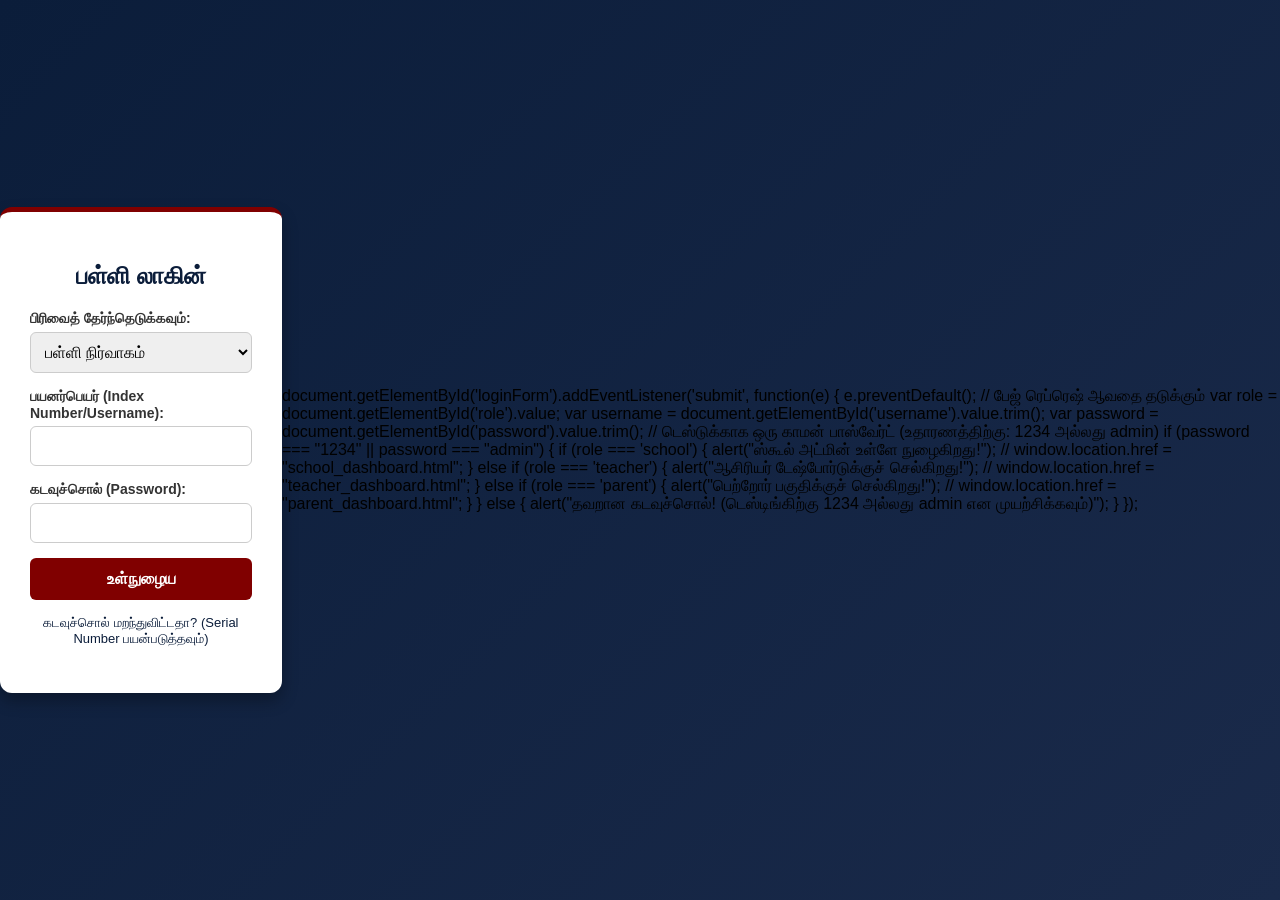
==== commit 517bb4ef: "Update index.html" ====
--- a/index.html
+++ b/index.html
@@ -33,3 +33,29 @@
     <script src="script.js"></script>
 </body>
 </html>
+
+document.getElementById('loginForm').addEventListener('submit', function(e) {
+    e.preventDefault(); // பேஜ் ரெப்ரெஷ் ஆவதை தடுக்கும்
+
+    var role = document.getElementById('role').value;
+    var username = document.getElementById('username').value.trim();
+    var password = document.getElementById('password').value.trim();
+
+    // டெஸ்டுக்காக ஒரு காமன் பாஸ்வேர்ட் (உதாரணத்திற்கு: 1234 அல்லது admin)
+    if (password === "1234" || password === "admin") {
+        
+        if (role === 'school') {
+            alert("ஸ்கூல் அட்மின் உள்ளே நுழைகிறது!");
+            // window.location.href = "school_dashboard.html";
+        } else if (role === 'teacher') {
+            alert("ஆசிரியர் டேஷ்போர்டுக்குச் செல்கிறது!");
+            // window.location.href = "teacher_dashboard.html";
+        } else if (role === 'parent') {
+            alert("பெற்றோர் பகுதிக்குச் செல்கிறது!");
+            // window.location.href = "parent_dashboard.html";
+        }
+
+    } else {
+        alert("தவறான கடவுச்சொல்! (டெஸ்டிங்கிற்கு 1234 அல்லது admin என முயற்சிக்கவும்)");
+    }
+});
--- a/style.css
+++ b/style.css
@@ -0,0 +1,75 @@
+body {
+    font-family: Arial, sans-serif;
+    background: linear-gradient(135deg, #0b1d3a, #1a2a4a);
+    display: flex;
+    justify-content: center;
+    align-items: center;
+    height: 100vh;
+    margin: 0;
+}
+
+.login-container {
+    background-color: #ffffff;
+    padding: 30px;
+    border-radius: 12px;
+    box-shadow: 0 8px 16px rgba(0, 0, 0, 0.3);
+    width: 350px;
+    border-top: 5px solid #800000; /* மரூன் பார்டர் */
+}
+
+h2 {
+    text-align: center;
+    color: #0b1d3a;
+    margin-bottom: 20px;
+}
+
+form {
+    display: flex;
+    flex-direction: column;
+}
+
+label {
+    margin-bottom: 5px;
+    color: #333333;
+    font-size: 14px;
+    font-weight: bold;
+}
+
+select, input {
+    padding: 10px;
+    margin-bottom: 15px;
+    border: 1px solid #ccc;
+    border-radius: 6px;
+    font-size: 16px;
+}
+
+button {
+    padding: 12px;
+    background-color: #800000; /* மரூன் பட்டன் */
+    color: white;
+    border: none;
+    border-radius: 6px;
+    font-size: 16px;
+    cursor: pointer;
+    transition: background-color 0.3s;
+    font-weight: bold;
+}
+
+button:hover {
+    background-color: #a00000;
+}
+
+.options {
+    text-align: center;
+    margin-top: 15px;
+}
+
+.options a {
+    color: #0b1d3a;
+    text-decoration: none;
+    font-size: 13px;
+}
+
+.options a:hover {
+    text-decoration: underline;
+}
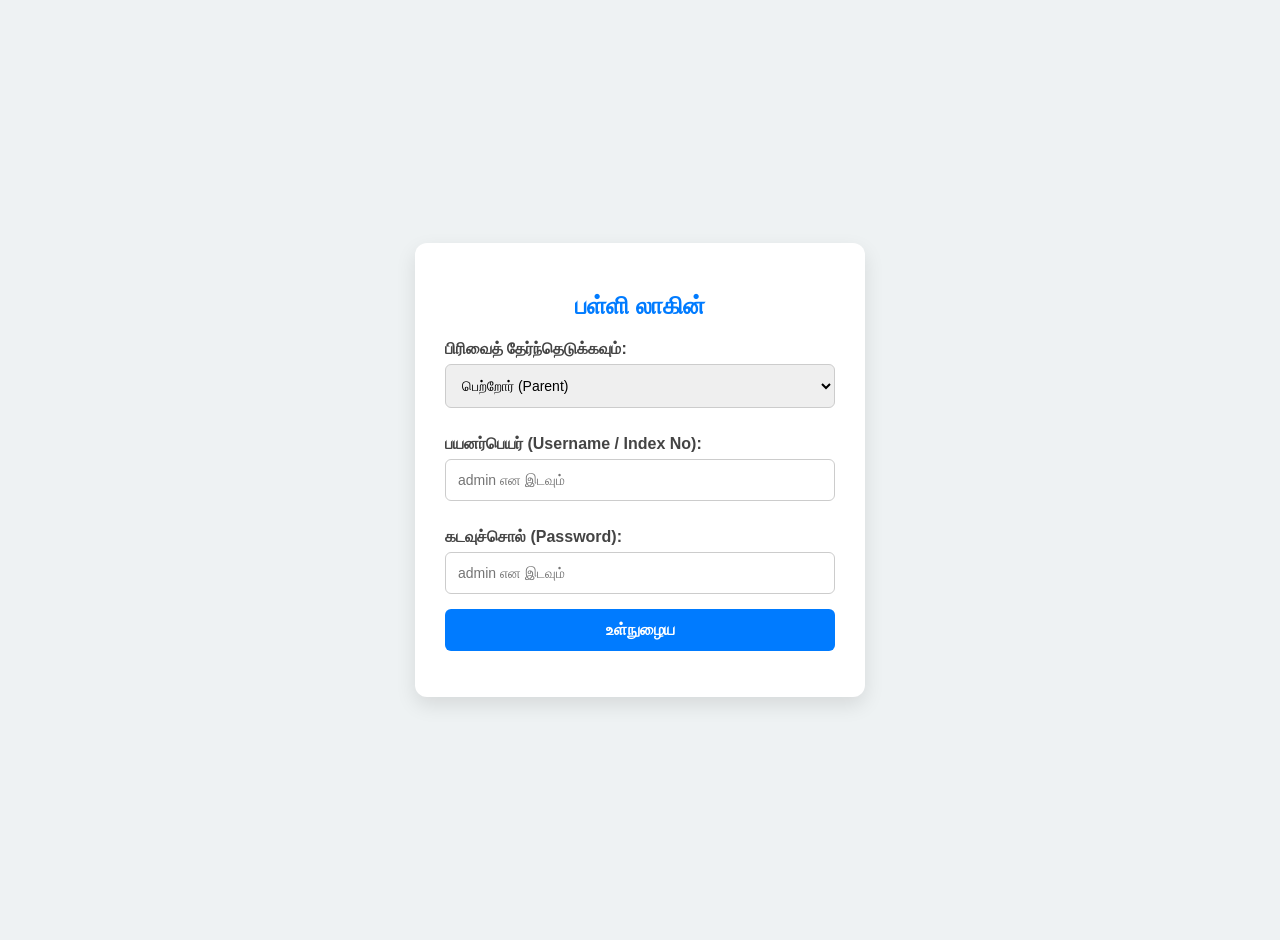
==== commit 44d46c45: "Rename index. html to index.html" ====
--- a/index.html
+++ b/index.html
@@ -3,59 +3,133 @@
 <head>
     <meta charset="UTF-8">
     <meta name="viewport" content="width=device-width, initial-scale=1.0">
-    <title>கல்வி ஆப் லாகின்</title>
-    <link rel="stylesheet" href="style.css">
+    <title>பள்ளி மேலாண்மை அமைப்பு - லாகின்</title>
+    <style>
+        body { font-family: 'Segoe UI', Tahoma, Geneva, Verdana, sans-serif; background: #eef2f3; margin: 0; padding: 20px; display: flex; justify-content: center; align-items: center; min-height: 100vh; }
+        .card { background: white; padding: 30px; border-radius: 12px; box-shadow: 0 8px 20px rgba(0,0,0,0.1); width: 100%; max-width: 450px; box-sizing: border-box; }
+        h2 { text-align: center; color: #007BFF; margin-bottom: 20px; }
+        label { display: block; margin-top: 12px; font-weight: bold; color: #444; }
+        select, input, textarea { width: 100%; padding: 12px; margin-top: 6px; margin-bottom: 15px; border: 1px solid #ccc; border-radius: 6px; box-sizing: border-box; font-size: 14px; }
+        button { width: 100%; padding: 12px; background: #007BFF; color: white; border: none; border-radius: 6px; font-size: 16px; font-weight: bold; cursor: pointer; transition: background 0.3s; }
+        button:hover { background: #0056b3; }
+        .dashboard { display: none; }
+        .section { background: #f8f9fa; padding: 15px; margin-bottom: 15px; border-radius: 8px; border-left: 4px solid #007BFF; }
+        .profile-box { background: #e9ecef; padding: 12px; border-radius: 6px; font-weight: bold; cursor: pointer; margin-top: 10px; text-align: center; }
+        .logout-btn { background: #dc3545; margin-top: 10px; }
+        .logout-btn:hover { background: #c82333; }
+    </style>
 </head>
 <body>
-    <div class="login-container">
+
+    <!-- 1. லாகின் பக்கம் -->
+    <div class="card" id="loginCard">
         <h2>பள்ளி லாகின்</h2>
         <form id="loginForm">
-            <label for="role">பிரிவைத் தேர்ந்தெடுக்கவும்:</label>
-            <select id="role" required>
-                <option value="school">பள்ளி நிர்வாகம்</option>
-                <option value="teacher">ஆசிரியர்</option>
-                <option value="parent">பெற்றோர்</option>
+            <label>பிரிவைத் தேர்ந்தெடுக்கவும்:</label>
+            <select id="role">
+                <option value="parent">பெற்றோர் (Parent)</option>
+                <option value="teacher">ஆசிரியர் (Teacher)</option>
+                <option value="school">பள்ளி நிர்வாகம் (School Admin)</option>
             </select>
 
-            <label for="username">பயனர்பெயர் (Index Number/Username):</label>
-            <input type="text" id="username" required>
+            <label>பயனர்பெயர் (Username / Index No):</label>
+            <input type="text" id="username" placeholder="admin என இடவும்" required>
 
-            <label for="password">கடவுச்சொல் (Password):</label>
-            <input type="password" id="password" required>
+            <label>கடவுச்சொல் (Password):</label>
+            <input type="password" id="password" placeholder="admin என இடவும்" required>
 
             <button type="submit">உள்நுழைய</button>
-
-            <div class="options">
-                <a href="#" id="forgotPassword">கடவுச்சொல் மறந்துவிட்டதா? (Serial Number பயன்படுத்தவும்)</a>
-            </div>
         </form>
     </div>
-    <script src="script.js"></script>
+
+    <!-- 2. பெற்றோர் டேஷ்போர்டு பகுதி (Login ஆன பிறகு இது திறக்கும்) -->
+    <div class="card dashboard" id="parentDashboard" style="max-width: 650px;">
+        <h2>பெற்றோர் போர்டல் (Parent Portal)</h2>
+        
+        <!-- மாணவர் மற்றும் பள்ளி விவரங்கள் -->
+        <div class="section">
+            <h3>மாணவர் மற்றும் பள்ளி விவரங்கள்</h3>
+            <p><strong>மாணவர் பெயர்:</strong> ராகுல்</p>
+            <p><strong>இன்டெக்ஸ் நம்பர்:</strong> IND101</p>
+            <p><strong>வகுப்பு:</strong> 10-ஆம் வகுப்பு</p>
+            <p><strong>பள்ளியின் மொத்த மாணவர்கள்:</strong> 450</p>
+            <p><strong>வகுப்பு மாணவர்கள் எண்ணிக்கை:</strong> 35</p>
+        </div>
+
+        <!-- ஆசிரியர் ப்ரொபைல் சுருக்கம் -->
+        <div class="section">
+            <h3>ஆசிரியர் விவரங்கள்</h3>
+            <div class="profile-box" onclick="toggleTeacherStats()">
+                👨‍🏫 திரு. முருகன் (கணித ஆசிரியர்) - விவரங்களைக் காண கிளிக் செய்யவும்
+            </div>
+            <div id="teacherStats" style="display: none; margin-top: 10px; padding: 10px; background: #fff; border: 1px solid #ddd; border-radius: 6px;">
+                <p><strong>இணைக்கப்பட்ட மொத்த மாணவர்கள்:</strong> 120</p>
+                <p><strong>இணைக்கப்பட்ட மொத்த பெற்றோர்கள்:</strong> 115</p>
+            </div>
+        </div>
+
+        <!-- ஆசிரியரின் அறிவிப்புகள் (View Only) -->
+        <div class="section">
+            <h3>ஆசிரியரின் அறிவிப்புகள்</h3>
+            <div style="background: white; padding: 10px; border: 1px solid #ddd; border-radius: 6px;">
+                <p style="font-size: 12px; color: gray; margin: 0 0 5px 0;">தேதி: 24-10-2026 | ஆசிரியர்: திரு. முருகன்</p>
+                <p style="margin: 0;">அன்பான பெற்றோர்களே, வரும் திங்கட்கிழமை அன்று கணித பாடத்திற்கான மாதிரித் தேர்வு நடைபெறும்.</p>
+            </div>
+        </div>
+
+        <!-- ஆசிரியர் தொடர்பு (Chat, Photo, Voice) -->
+        <div class="section">
+            <h3>ஆசிரியரிடம் பேச (Teacher Contact)</h3>
+            <textarea placeholder="செய்தியை இங்கே தட்டச்சு செய்யவும்..." rows="2"></textarea>
+            <label style="font-size: 13px;">புகைப்படம் அனுப்பு:</label>
+            <input type="file" accept="image/*">
+            <button type="button" onclick="alert('குரல் பதிவு செய்யப்படுகிறது...')" style="background: #28a745; margin-bottom: 10px;">🎤 வாய்ஸ் மெசேஜ் பதிவு செய்</button>
+            <button onclick="alert('செய்தி ஆசிரியருக்கு வெற்றிகரமாக அனுப்பப்பட்டது!')">செய்தியை அனுப்பு</button>
+        </div>
+
+        <!-- மதிப்பெண் மற்றும் ரிசல்ட் சீட்டுகள் -->
+        <div class="section">
+            <h3>மதிப்பெண் மற்றும் ரிசல்ட் சீட்டுகள்</h3>
+            <p><strong>2026 ஆண்டிற்கான இறுதி ரிசல்ட் சீட்:</strong> இணைக்கப்பட்டுள்ளது.</p>
+            <button onclick="alert('ரிசல்ட் சீட் பதிவிறக்கம் செய்யப்படுகிறது...')">ரிசல்ட் சீட்டைப் பார்க்க / டவுன்லோட் செய்ய</button>
+        </div>
+
+        <button class="logout-btn" onclick="logout()">வெளியேறு (Logout)</button>
+    </div>
+
+    <script>
+        document.getElementById('loginForm').addEventListener('submit', function(e) {
+            e.preventDefault();
+            
+            var role = document.getElementById('role').value;
+            var user = document.getElementById('username').value.trim();
+            var pass = document.getElementById('password').value.trim();
+
+            // டெஸ்டிங்கிற்காக admin / admin என வைக்கப்பட்டுள்ளது
+            if (user === "admin" && pass === "admin") {
+                document.getElementById('loginCard').style.display = 'none';
+                if (role === 'parent') {
+                    document.getElementById('parentDashboard').style.display = 'block';
+                } else {
+                    alert(role + " டேஷ்போர்டு விரைவில் திறக்கப்படும்!");
+                }
+            } else {
+                alert("தவறான பயனர் பெயர் அல்லது கடவுச்சொல்! (admin / admin என முயற்சிக்கவும்)");
+            }
+        });
+
+        function toggleTeacherStats() {
+            var stats = document.getElementById('teacherStats');
+            stats.style.display = (stats.style.display === "none") ? "block" : "none";
+        }
+
+        function logout() {
+            document.getElementById('parentDashboard').style.display = 'none';
+            document.getElementById('loginCard').style.display = 'block';
+            document.getElementById('username').value = '';
+            document.getElementById('password').value = '';
+        }
+    </script>
+
 </body>
 </html>
-
-document.getElementById('loginForm').addEventListener('submit', function(e) {
-    e.preventDefault(); // பேஜ் ரெப்ரெஷ் ஆவதை தடுக்கும்
-
-    var role = document.getElementById('role').value;
-    var username = document.getElementById('username').value.trim();
-    var password = document.getElementById('password').value.trim();
-
-    // டெஸ்டுக்காக ஒரு காமன் பாஸ்வேர்ட் (உதாரணத்திற்கு: 1234 அல்லது admin)
-    if (password === "1234" || password === "admin") {
-        
-        if (role === 'school') {
-            alert("ஸ்கூல் அட்மின் உள்ளே நுழைகிறது!");
-            // window.location.href = "school_dashboard.html";
-        } else if (role === 'teacher') {
-            alert("ஆசிரியர் டேஷ்போர்டுக்குச் செல்கிறது!");
-            // window.location.href = "teacher_dashboard.html";
-        } else if (role === 'parent') {
-            alert("பெற்றோர் பகுதிக்குச் செல்கிறது!");
-            // window.location.href = "parent_dashboard.html";
-        }
-
-    } else {
-        alert("தவறான கடவுச்சொல்! (டெஸ்டிங்கிற்கு 1234 அல்லது admin என முயற்சிக்கவும்)");
-    }
-});
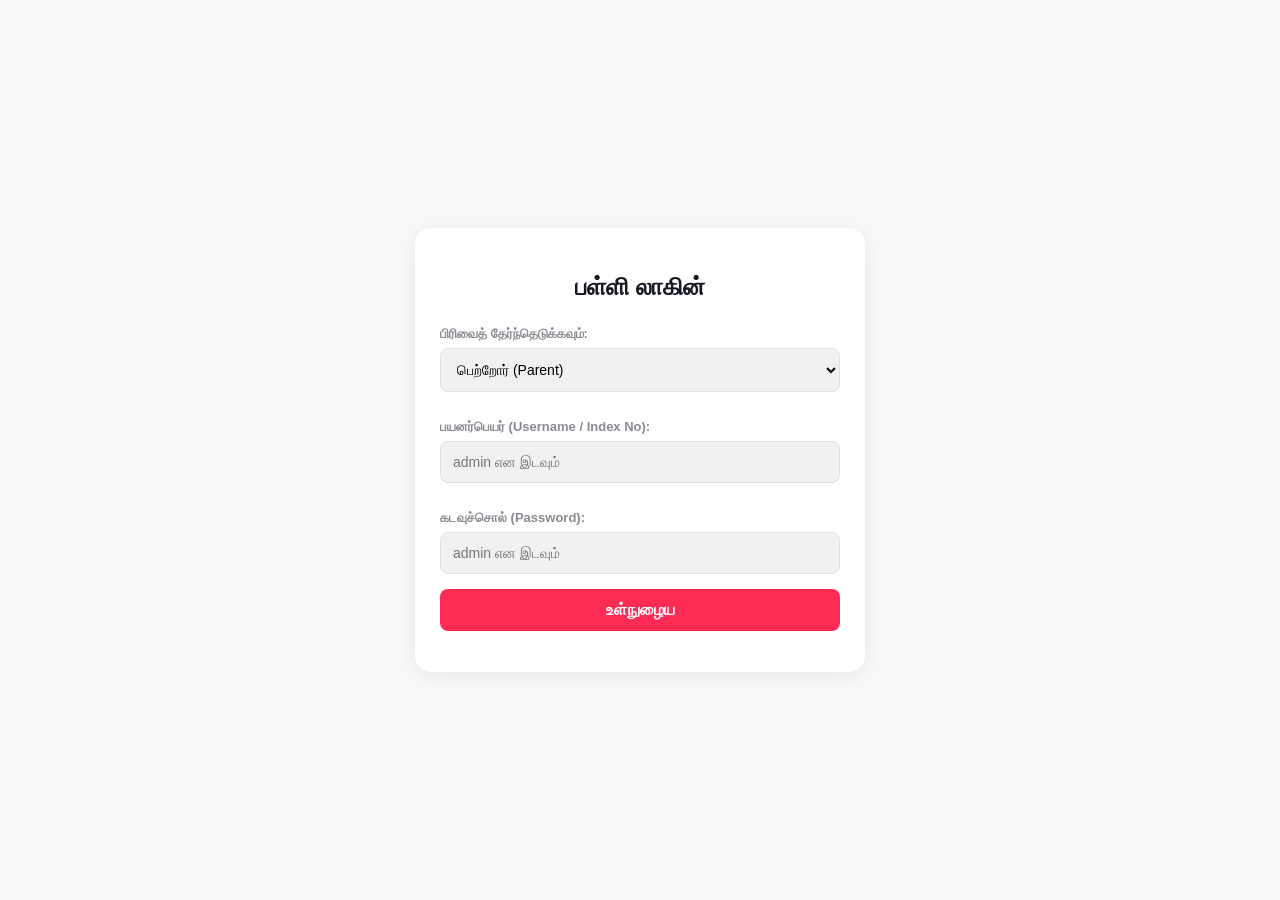
==== commit 6eba2ff1: "Update index.html" ====
--- a/index.html
+++ b/index.html
@@ -3,26 +3,43 @@
 <head>
     <meta charset="UTF-8">
     <meta name="viewport" content="width=device-width, initial-scale=1.0">
-    <title>பள்ளி மேலாண்மை அமைப்பு - லாகின்</title>
+    <title>பள்ளி மேலாண்மை அமைப்பு - TikTok Style</title>
     <style>
-        body { font-family: 'Segoe UI', Tahoma, Geneva, Verdana, sans-serif; background: #eef2f3; margin: 0; padding: 20px; display: flex; justify-content: center; align-items: center; min-height: 100vh; }
-        .card { background: white; padding: 30px; border-radius: 12px; box-shadow: 0 8px 20px rgba(0,0,0,0.1); width: 100%; max-width: 450px; box-sizing: border-box; }
-        h2 { text-align: center; color: #007BFF; margin-bottom: 20px; }
-        label { display: block; margin-top: 12px; font-weight: bold; color: #444; }
-        select, input, textarea { width: 100%; padding: 12px; margin-top: 6px; margin-bottom: 15px; border: 1px solid #ccc; border-radius: 6px; box-sizing: border-box; font-size: 14px; }
-        button { width: 100%; padding: 12px; background: #007BFF; color: white; border: none; border-radius: 6px; font-size: 16px; font-weight: bold; cursor: pointer; transition: background 0.3s; }
-        button:hover { background: #0056b3; }
+        :root { --primary: #fe2c55; --bg: #f8f9fa; --card-bg: #ffffff; --text: #161823; --gray: #8a8b91; }
+        body { font-family: 'Segoe UI', Tahoma, Geneva, Verdana, sans-serif; background: var(--bg); color: var(--text); margin: 0; padding: 15px; display: flex; justify-content: center; align-items: center; min-height: 100vh; box-sizing: border-box; }
+        .container { width: 100%; max-width: 450px; background: var(--card-bg); border-radius: 16px; box-shadow: 0 4px 20px rgba(0,0,0,0.08); overflow: hidden; padding: 25px; box-sizing: border-box; }
+        
+        /* Login Styles */
+        h2 { text-align: center; color: var(--text); margin-bottom: 25px; font-weight: 700; }
+        label { display: block; margin-top: 12px; font-weight: 600; font-size: 13px; color: var(--gray); }
+        select, input, textarea { width: 100%; padding: 12px; margin-top: 6px; margin-bottom: 15px; border: 1px solid #e1e1e3; border-radius: 8px; box-sizing: border-box; font-size: 14px; background: #f1f1f2; }
+        button { width: 100%; padding: 12px; background: var(--primary); color: white; border: none; border-radius: 8px; font-size: 16px; font-weight: bold; cursor: pointer; transition: opacity 0.2s; }
+        button:hover { opacity: 0.9; }
+
+        /* TikTok Style Profile Header */
         .dashboard { display: none; }
-        .section { background: #f8f9fa; padding: 15px; margin-bottom: 15px; border-radius: 8px; border-left: 4px solid #007BFF; }
-        .profile-box { background: #e9ecef; padding: 12px; border-radius: 6px; font-weight: bold; cursor: pointer; margin-top: 10px; text-align: center; }
-        .logout-btn { background: #dc3545; margin-top: 10px; }
-        .logout-btn:hover { background: #c82333; }
+        .profile-header { text-align: center; padding: 10px 0 20px 0; border-bottom: 1px solid #eee; }
+        .avatar { width: 80px; height: 80px; background: #ddd; border-radius: 50%; margin: 0 auto 10px auto; display: flex; align-items: center; justify-content: center; font-size: 32px; border: 3px solid var(--primary); }
+        .profile-name { font-size: 18px; font-weight: bold; margin: 5px 0; }
+        .profile-id { font-size: 13px; color: var(--gray); }
+        
+        .stats-row { display: flex; justify-content: space-around; margin: 15px 0; text-align: center; }
+        .stat-item { flex: 1; }
+        .stat-num { font-size: 16px; font-weight: bold; }
+        .stat-label { font-size: 11px; color: var(--gray); }
+
+        /* Sections */
+        .section { background: #f8f9fa; padding: 15px; margin-top: 15px; border-radius: 10px; border-left: 4px solid var(--primary); }
+        .section h3 { margin-top: 0; font-size: 15px; color: var(--text); }
+        .logout-btn { background: #161823; margin-top: 20px; }
     </style>
 </head>
 <body>
 
+<div class="container">
+
     <!-- 1. லாகின் பக்கம் -->
-    <div class="card" id="loginCard">
+    <div id="loginCard">
         <h2>பள்ளி லாகின்</h2>
         <form id="loginForm">
             <label>பிரிவைத் தேர்ந்தெடுக்கவும்:</label>
@@ -42,94 +59,113 @@
         </form>
     </div>
 
-    <!-- 2. பெற்றோர் டேஷ்போர்டு பகுதி (Login ஆன பிறகு இது திறக்கும்) -->
-    <div class="card dashboard" id="parentDashboard" style="max-width: 650px;">
-        <h2>பெற்றோர் போர்டல் (Parent Portal)</h2>
-        
-        <!-- மாணவர் மற்றும் பள்ளி விவரங்கள் -->
-        <div class="section">
-            <h3>மாணவர் மற்றும் பள்ளி விவரங்கள்</h3>
-            <p><strong>மாணவர் பெயர்:</strong> ராகுல்</p>
-            <p><strong>இன்டெக்ஸ் நம்பர்:</strong> IND101</p>
-            <p><strong>வகுப்பு:</strong> 10-ஆம் வகுப்பு</p>
-            <p><strong>பள்ளியின் மொத்த மாணவர்கள்:</strong> 450</p>
-            <p><strong>வகுப்பு மாணவர்கள் எண்ணிக்கை:</strong> 35</p>
-        </div>
-
-        <!-- ஆசிரியர் ப்ரொபைல் சுருக்கம் -->
-        <div class="section">
-            <h3>ஆசிரியர் விவரங்கள்</h3>
-            <div class="profile-box" onclick="toggleTeacherStats()">
-                👨‍🏫 திரு. முருகன் (கணித ஆசிரியர்) - விவரங்களைக் காண கிளிக் செய்யவும்
-            </div>
-            <div id="teacherStats" style="display: none; margin-top: 10px; padding: 10px; background: #fff; border: 1px solid #ddd; border-radius: 6px;">
-                <p><strong>இணைக்கப்பட்ட மொத்த மாணவர்கள்:</strong> 120</p>
-                <p><strong>இணைக்கப்பட்ட மொத்த பெற்றோர்கள்:</strong> 115</p>
+    <!-- 2. பெற்றோர் டேஷ்போர்டு (TikTok Style Profile) -->
+    <div class="dashboard" id="parentDashboard">
+        <div class="profile-header">
+            <div class="avatar">👨‍🎓</div>
+            <div class="profile-name">ராகுல் (Rahul)</div>
+            <div class="profile-id">இன்டெக்ஸ்: IND101 | 10-ஆம் வகுப்பு</div>
+            
+            <div class="stats-row">
+                <div class="stat-item">
+                    <div class="stat-num">450</div>
+                    <div class="stat-label">பள்ளி மாணவர்கள்</div>
+                </div>
+                <div class="stat-item">
+                    <div class="stat-num">35</div>
+                    <div class="stat-label">வகுப்பு மாணவர்கள்</div>
+                </div>
+                <div class="stat-item">
+                    <div class="stat-num">4</div>
+                    <div class="stat-label">ஆசிரியர்கள்</div>
+                </div>
             </div>
         </div>
 
-        <!-- ஆசிரியரின் அறிவிப்புகள் (View Only) -->
         <div class="section">
-            <h3>ஆசிரியரின் அறிவிப்புகள்</h3>
-            <div style="background: white; padding: 10px; border: 1px solid #ddd; border-radius: 6px;">
-                <p style="font-size: 12px; color: gray; margin: 0 0 5px 0;">தேதி: 24-10-2026 | ஆசிரியர்: திரு. முருகன்</p>
-                <p style="margin: 0;">அன்பான பெற்றோர்களே, வரும் திங்கட்கிழமை அன்று கணித பாடத்திற்கான மாதிரித் தேர்வு நடைபெறும்.</p>
-            </div>
+            <h3>📌 ஆசிரியரின் அறிவிப்புகள்</h3>
+            <p style="font-size: 13px; margin: 5px 0;">அன்பான பெற்றோர்களே, வரும் திங்கட்கிழமை கணித மாதிரித் தேர்வு நடைபெறும்.</p>
         </div>
 
-        <!-- ஆசிரியர் தொடர்பு (Chat, Photo, Voice) -->
         <div class="section">
-            <h3>ஆசிரியரிடம் பேச (Teacher Contact)</h3>
+            <h3>💬 ஆசிரியரிடம் தொடர்பு கொள்ள</h3>
             <textarea placeholder="செய்தியை இங்கே தட்டச்சு செய்யவும்..." rows="2"></textarea>
-            <label style="font-size: 13px;">புகைப்படம் அனுப்பு:</label>
-            <input type="file" accept="image/*">
-            <button type="button" onclick="alert('குரல் பதிவு செய்யப்படுகிறது...')" style="background: #28a745; margin-bottom: 10px;">🎤 வாய்ஸ் மெசேஜ் பதிவு செய்</button>
-            <button onclick="alert('செய்தி ஆசிரியருக்கு வெற்றிகரமாக அனுப்பப்பட்டது!')">செய்தியை அனுப்பு</button>
+            <input type="file" accept="image/*" style="padding: 6px; font-size: 12px;">
+            <button type="button" onclick="alert('குரல் பதிவு செய்யப்படுகிறது...')" style="background: #25d366; margin-top: 5px; font-size: 13px; padding: 8px;">🎤 வாய்ஸ் மெசேஜ் அனுப்பு</button>
+            <button onclick="alert('செய்தி வெற்றிகரமாக அனுப்பப்பட்டது!')" style="margin-top: 8px; font-size: 14px;">செய்தியை அனுப்பு</button>
         </div>
 
-        <!-- மதிப்பெண் மற்றும் ரிசல்ட் சீட்டுகள் -->
         <div class="section">
-            <h3>மதிப்பெண் மற்றும் ரிசல்ட் சீட்டுகள்</h3>
-            <p><strong>2026 ஆண்டிற்கான இறுதி ரிசல்ட் சீட்:</strong> இணைக்கப்பட்டுள்ளது.</p>
-            <button onclick="alert('ரிசல்ட் சீட் பதிவிறக்கம் செய்யப்படுகிறது...')">ரிசல்ட் சீட்டைப் பார்க்க / டவுன்லோட் செய்ய</button>
+            <h3>📊 ரிசல்ட் சீட்</h3>
+            <button onclick="alert('ரிசல்ட் சீட் டவுன்லோட் ஆகிறது...')">ஆண்டு இறுதி ரிசல்ட் சீட் பார்க்க</button>
         </div>
 
         <button class="logout-btn" onclick="logout()">வெளியேறு (Logout)</button>
     </div>
 
-    <script>
-        document.getElementById('loginForm').addEventListener('submit', function(e) {
-            e.preventDefault();
+    <!-- 3. ஆசிரியர் டேஷ்போர்டு -->
+    <div class="dashboard" id="teacherDashboard">
+        <div class="profile-header">
+            <div class="avatar">👨‍🏫</div>
+            <div class="profile-name">திரு. முருகன்</div>
+            <div class="profile-id">கணித ஆசிரியர் (Teacher ID: TCH202)</div>
+        </div>
+        <div class="section">
+            <h3>📢 புதிய போஸ்ட் பதிவிட</h3>
+            <textarea placeholder="அறிவிப்புகளை இங்கே எழுதவும்..." rows="3"></textarea>
+            <button onclick="alert('போஸ்ட் வெற்றிகரமாகப் பதிவிடப்பட்டது!')">போஸ்ட் வெளியிடு</button>
+        </div>
+        <button class="logout-btn" onclick="logout()">வெளியேறு (Logout)</button>
+    </div>
+
+    <!-- 4. பள்ளி நிர்வாகம் (School Admin) டேஷ்போர்டு -->
+    <div class="dashboard" id="schoolDashboard">
+        <div class="profile-header">
+            <div class="avatar">🏫</div>
+            <div class="profile-name">பள்ளி நிர்வாகம்</div>
+            <div class="profile-id">System Administrator</div>
+        </div>
+        <div class="section">
+            <h3>⚙️ நிர்வாகக் கட்டுப்பாடுகள்</h3>
+            <p style="font-size: 13px;">மாணவர்கள் மற்றும் ஆசிரியர்களைப் பதிவு செய்யும் பகுதி.</p>
+            <button onclick="alert('புதிய மாணவர் சேர்க்கை பக்கம் திறக்கப்படுகிறது...')">மாணவர் சேர்</button>
+        </div>
+        <button class="logout-btn" onclick="logout()">வெளியேறு (Logout)</button>
+    </div>
+
+</div>
+
+<script>
+    document.getElementById('loginForm').addEventListener('submit', function(e) {
+        e.preventDefault();
+        
+        var role = document.getElementById('role').value;
+        var user = document.getElementById('username').value.trim();
+        var pass = document.getElementById('password').value.trim();
+
+        // அட்மின் லாகின் சோதனை (எல்லா ரோலுக்கும் admin / admin)
+        if (user === "admin" && pass === "admin") {
+            document.getElementById('loginCard').style.display = 'none';
             
-            var role = document.getElementById('role').value;
-            var user = document.getElementById('username').value.trim();
-            var pass = document.getElementById('password').value.trim();
+            if (role === 'parent') {
+                document.getElementById('parentDashboard').style.display = 'block';
+            } else if (role === 'teacher') {
+                document.getElementById('teacherDashboard').style.display = 'block';
+            } else if (role === 'school') {
+                document.getElementById('schoolDashboard').style.display = 'block';
+            }
+        } else {
+            alert("தவறான பயனர் பெயர் அல்லது கடவுச்சொல்! (admin / admin என முயற்சிக்கவும்)");
+        }
+    });
 
-            // டெஸ்டிங்கிற்காக admin / admin என வைக்கப்பட்டுள்ளது
-            if (user === "admin" && pass === "admin") {
-                document.getElementById('loginCard').style.display = 'none';
-                if (role === 'parent') {
-                    document.getElementById('parentDashboard').style.display = 'block';
-                } else {
-                    alert(role + " டேஷ்போர்டு விரைவில் திறக்கப்படும்!");
-                }
-            } else {
-                alert("தவறான பயனர் பெயர் அல்லது கடவுச்சொல்! (admin / admin என முயற்சிக்கவும்)");
-            }
-        });
-
-        function toggleTeacherStats() {
-            var stats = document.getElementById('teacherStats');
-            stats.style.display = (stats.style.display === "none") ? "block" : "none";
-        }
-
-        function logout() {
-            document.getElementById('parentDashboard').style.display = 'none';
-            document.getElementById('loginCard').style.display = 'block';
-            document.getElementById('username').value = '';
-            document.getElementById('password').value = '';
-        }
-    </script>
+    function logout() {
+        document.querySelectorAll('.dashboard').forEach(el => el.style.display = 'none');
+        document.getElementById('loginCard').style.display = 'block';
+        document.getElementById('username').value = '';
+        document.getElementById('password').value = '';
+    }
+</script>
 
 </body>
 </html>
